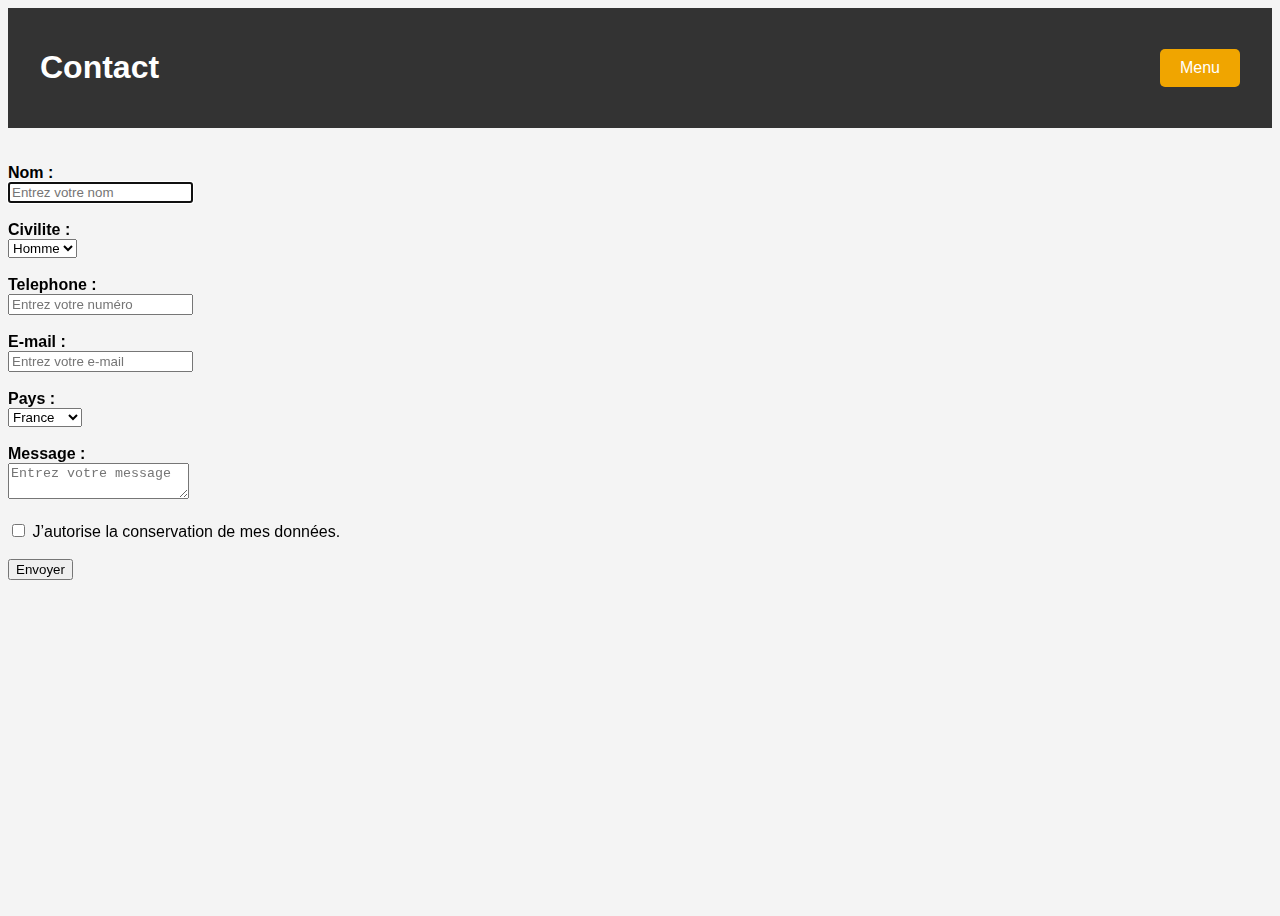
==== contact.html @ 9fd5f7e8 "gras" ====
<!DOCTYPE html>

<html>
    <head>
        <title>site test</title>
        <meta charset="UTF-8">
        <link rel="stylesheet" href="format.css">
    </head>
    <body onload="document.getElementById('nom').focus()">
        <header>
            <div class="container">
                <h1>Contact</h1>
                <a href="https://evandeveer.github.io/" class="btn">Menu</a>
            </div>
        </header>
        

        <form action="https://www.je-code.com/" method="post"><br><br>

            <strong><label for="nom">Nom :</label><br></strong>
            <input type="text" id="nom" name="nom" placeholder="Entrez votre nom" required>
            <br><br>

            <strong><label for="civilite">Civilite :</label></strong><br>
            <select id="civilite" name="civilite">
                <option value="homme">Homme</option>
                <option value="femme">Femme</option>
            </select>
            <br></br>
            

            <strong><label for="telephone">Telephone :</label></strong><br>
            <input type="text" id="telephone" name="telephone" placeholder="Entrez votre numéro" required>
            <br><br>

            <strong><label for="mail">E-mail :</label></strong><br>
            <input type="text" id="mail" name="mail" placeholder="Entrez votre e-mail" required>
            <br><br>

            <strong><label for="pays">Pays :</label></strong><br>
            <select id="pays" name="pays">
                <option value="france">France</option>
                <option value="canada">Canada</option>
                <option value="belgique">Belgique</option>
            </select><br><br>  

            <strong><label for="message">Message :</label></strong><br>
            <textarea id="message" name="message" placeholder="Entrez votre message" required></textarea><br><br>

            <input type="checkbox" id="conservation" name="conservation" required>
            <label for="conservation">J’autorise la conservation de mes données.</label><br><br>

            <input type="submit" value="Envoyer">
        </form>
    </body>
</html>
---- format.css ----
body {
    font-family: Arial, sans-serif;
    background-color: #f4f4f4;
    margin: 30;
    padding: 50;
    height: 100vh;

}

#code_img {
    float: right; 
    margin: 5px; 
    width: 200px; 
    height: auto; 
}



header {
    background-color: #333; 
    color: #fff; 
    padding: 20px 0;

}

.container {
    display: flex; 
    justify-content: space-between; 
    align-items: center; 
    max-width: 1200px; 
    margin: 0 auto; 
    padding: 0 20px; 
}

.btn {
    background-color: #f0a500; 
    color: #fff; 
    padding: 10px 20px; 
    border-radius: 5px; 
    text-decoration: none;
    font-size: 16px;
   
}

.btn:hover {
    background-color: #e08e00; 
}
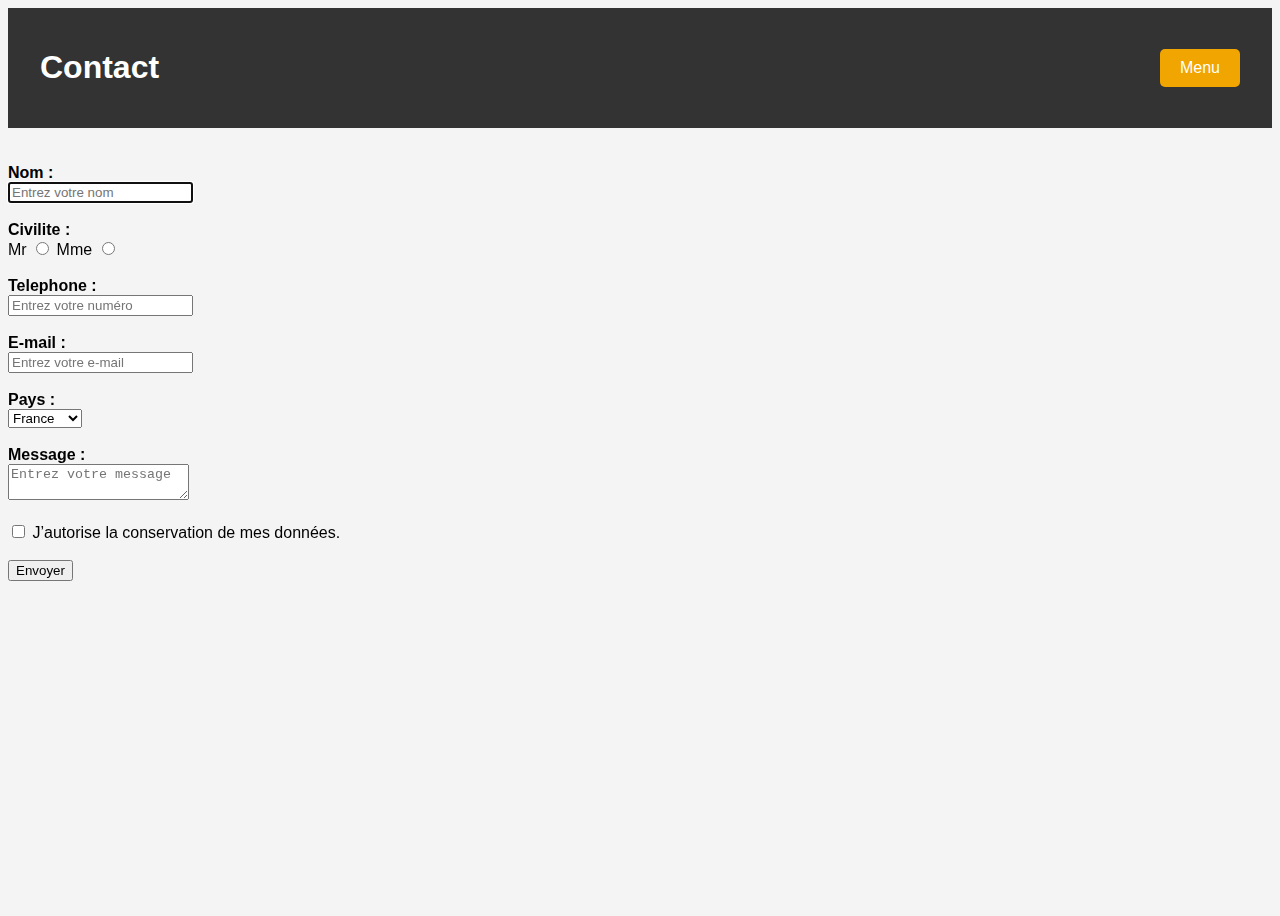
==== commit 5ac5ab33: "..." ====
--- a/contact.html
+++ b/contact.html
@@ -6,7 +6,7 @@
         <meta charset="UTF-8">
         <link rel="stylesheet" href="format.css">
     </head>
-    <body onload="document.getElementById('nom').focus()">
+    <body>
         <header>
             <div class="container">
                 <h1>Contact</h1>
@@ -18,14 +18,11 @@
         <form action="https://www.je-code.com/" method="post"><br><br>
 
             <strong><label for="nom">Nom :</label><br></strong>
-            <input type="text" id="nom" name="nom" placeholder="Entrez votre nom" required>
+            <input type="text" id="nom" name="nom" placeholder="Entrez votre nom" autofocus required>
             <br><br>
 
             <strong><label for="civilite">Civilite :</label></strong><br>
-            <select id="civilite" name="civilite">
-                <option value="homme">Homme</option>
-                <option value="femme">Femme</option>
-            </select>
+            Mr <input type="radio" name="civilite" required> Mme <input type="radio" name="civilite">
             <br></br>
             
 
@@ -45,9 +42,11 @@
             </select><br><br>  
 
             <strong><label for="message">Message :</label></strong><br>
-            <textarea id="message" name="message" placeholder="Entrez votre message" required></textarea><br><br>
+            <textarea id="message" name="message" maxlength="200" placeholder="Entrez votre message" required></textarea><br><br>
 
-            <input type="checkbox" id="conservation" name="conservation" required>
+            <input type="checkbox" id="conservation" name="conservation" required 
+            oninvalid="this.setCustomValidity('Veuillez accepter la conservation des données.')"
+            oninput="this.setCustomValidity('')">
             <label for="conservation">J’autorise la conservation de mes données.</label><br><br>
 
             <input type="submit" value="Envoyer">
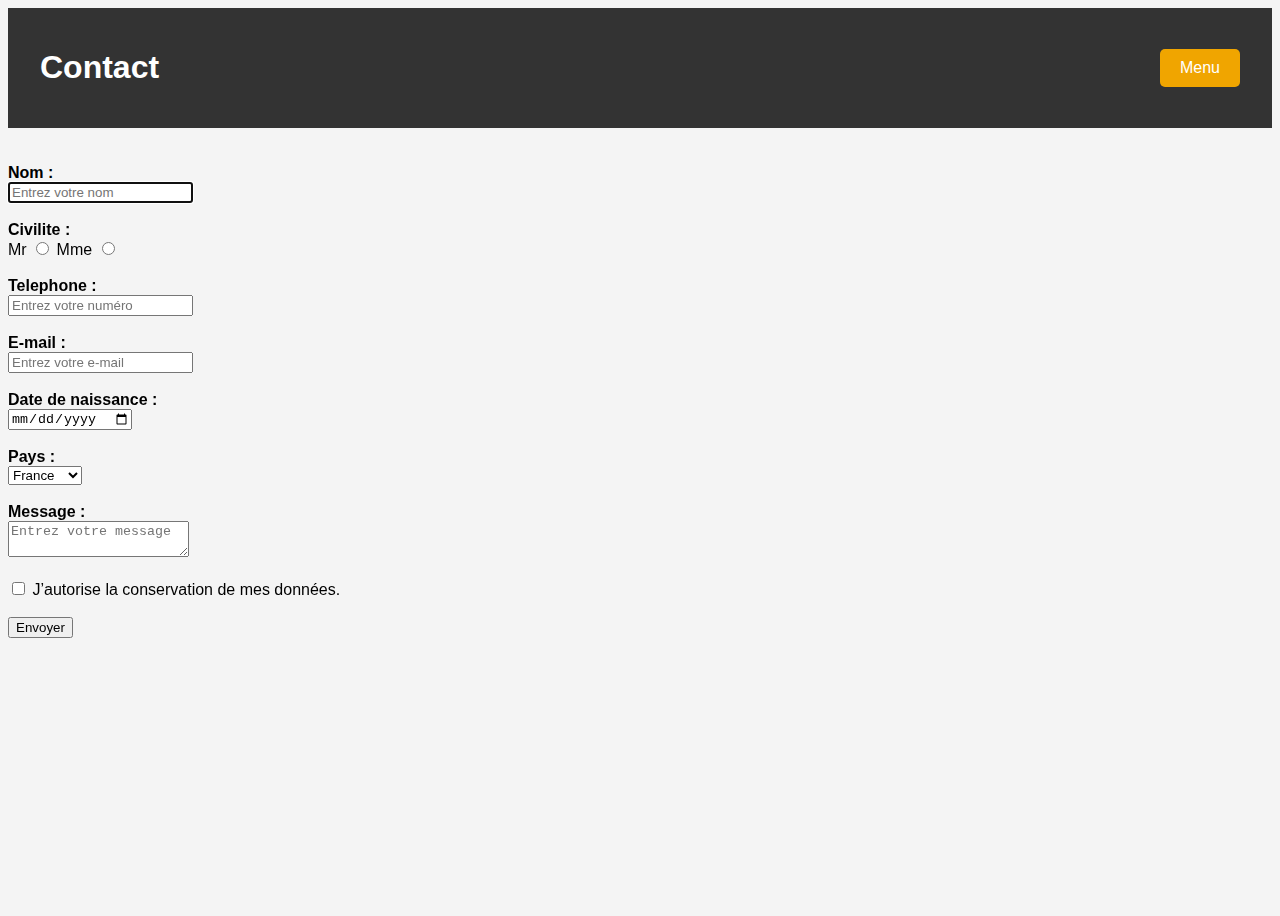
==== commit 27cfb9c5: ".." ====
--- a/contact.html
+++ b/contact.html
@@ -27,12 +27,16 @@
             
 
             <strong><label for="telephone">Telephone :</label></strong><br>
-            <input type="text" id="telephone" name="telephone" placeholder="Entrez votre numéro" required>
+            <input type="text" id="telephone" name="telephone" placeholder="Entrez votre numéro" required pattern="^0[1-9][0-9]{8}$">
             <br><br>
 
             <strong><label for="mail">E-mail :</label></strong><br>
-            <input type="text" id="mail" name="mail" placeholder="Entrez votre e-mail" required>
+            <input type="text" id="mail" name="mail" placeholder="Entrez votre e-mail" required 
+            pattern="[a-z0-9._%+\-]+@[a-z0-9.\-]+\.[a-z]{2,}$">
             <br><br>
+
+            <strong><label for="mail">Date de naissance :</label></strong><br>
+            <input type="date" id="date_naissance" name="date_naissance"><br><br>
 
             <strong><label for="pays">Pays :</label></strong><br>
             <select id="pays" name="pays">
--- a/format.css
+++ b/format.css
@@ -44,4 +44,14 @@
 
 .btn:hover {
     background-color: #e08e00; 
+}
+
+
+
+#formation {
+    color: orange;
+}
+
+.violet {
+    color: violet;
 }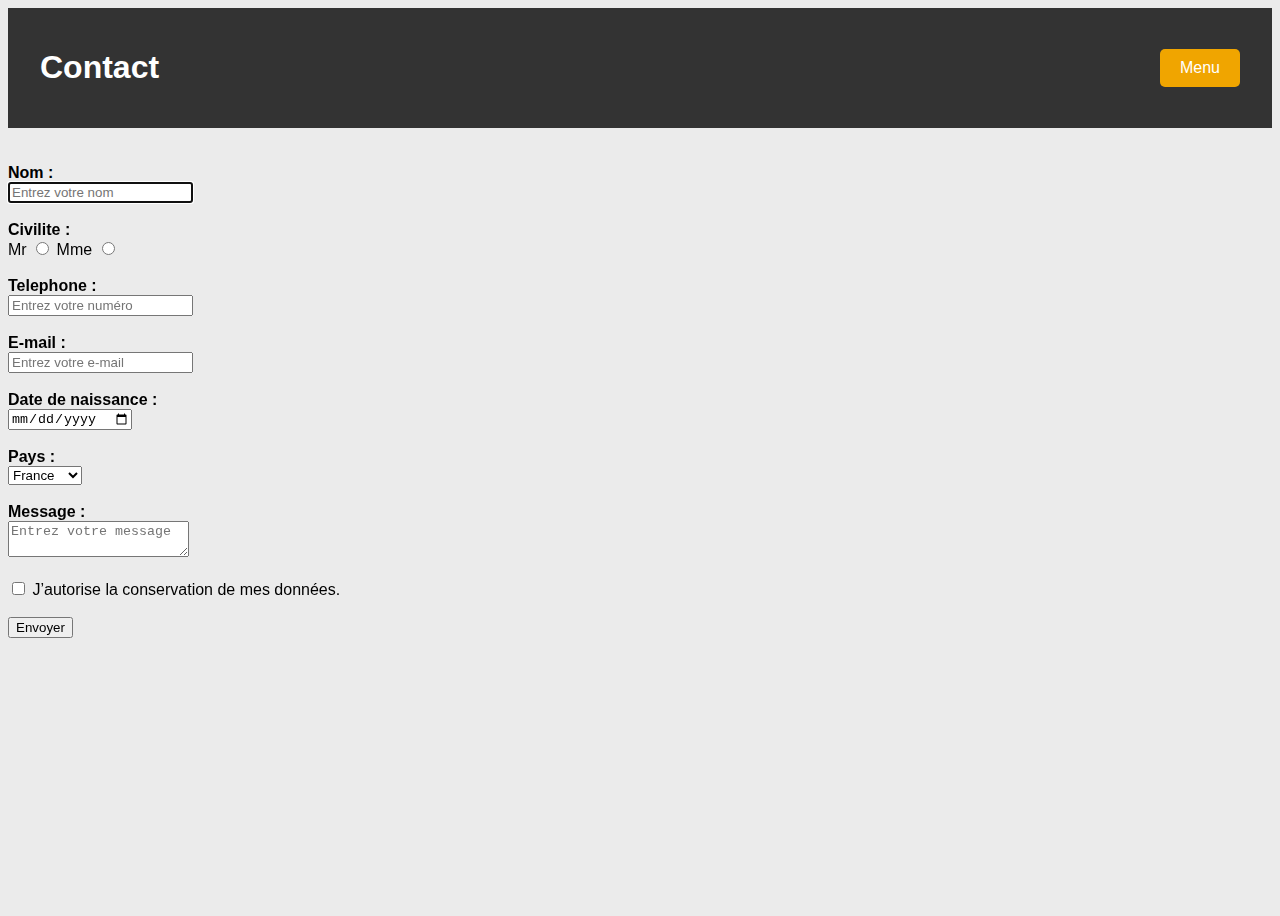
==== commit dda25eef: "01/10" ====
--- a/contact.html
+++ b/contact.html
@@ -4,7 +4,7 @@
     <head>
         <title>site test</title>
         <meta charset="UTF-8">
-        <link rel="stylesheet" href="format.css">
+        <link rel="stylesheet" href="contact.css">
     </head>
     <body>
         <header>
--- a/contact.css
+++ b/contact.css
@@ -0,0 +1,50 @@
+body {
+    font-family: Arial, Helvetica, sans-serif;
+    background-image: "https://ibb.co/HCjWnSw";
+    background-color: #ebebeb;
+    margin: 30;
+    padding: 50;
+    height: 100vh;
+}
+
+#code_img {
+    float: right; 
+    margin: 5px; 
+    width: 200px; 
+    height: auto; 
+}
+
+
+
+header {
+    background-color: #333; 
+    color: #fff; 
+    padding: 20px 0;
+
+}
+
+.container {
+    display: flex; 
+    justify-content: space-between; 
+    align-items: center; 
+    max-width: 1200px; 
+    margin: 0 auto; 
+    padding: 0 20px; 
+}
+
+.btn {
+    background-color: #f0a500; 
+    color: #ffffff; 
+    padding: 10px 20px; 
+    border-radius: 5px; 
+    text-decoration: none;
+    font-size: 16px;
+   
+}
+
+.btn:hover {
+    background-color: #e08e00; 
+}
+
+
+
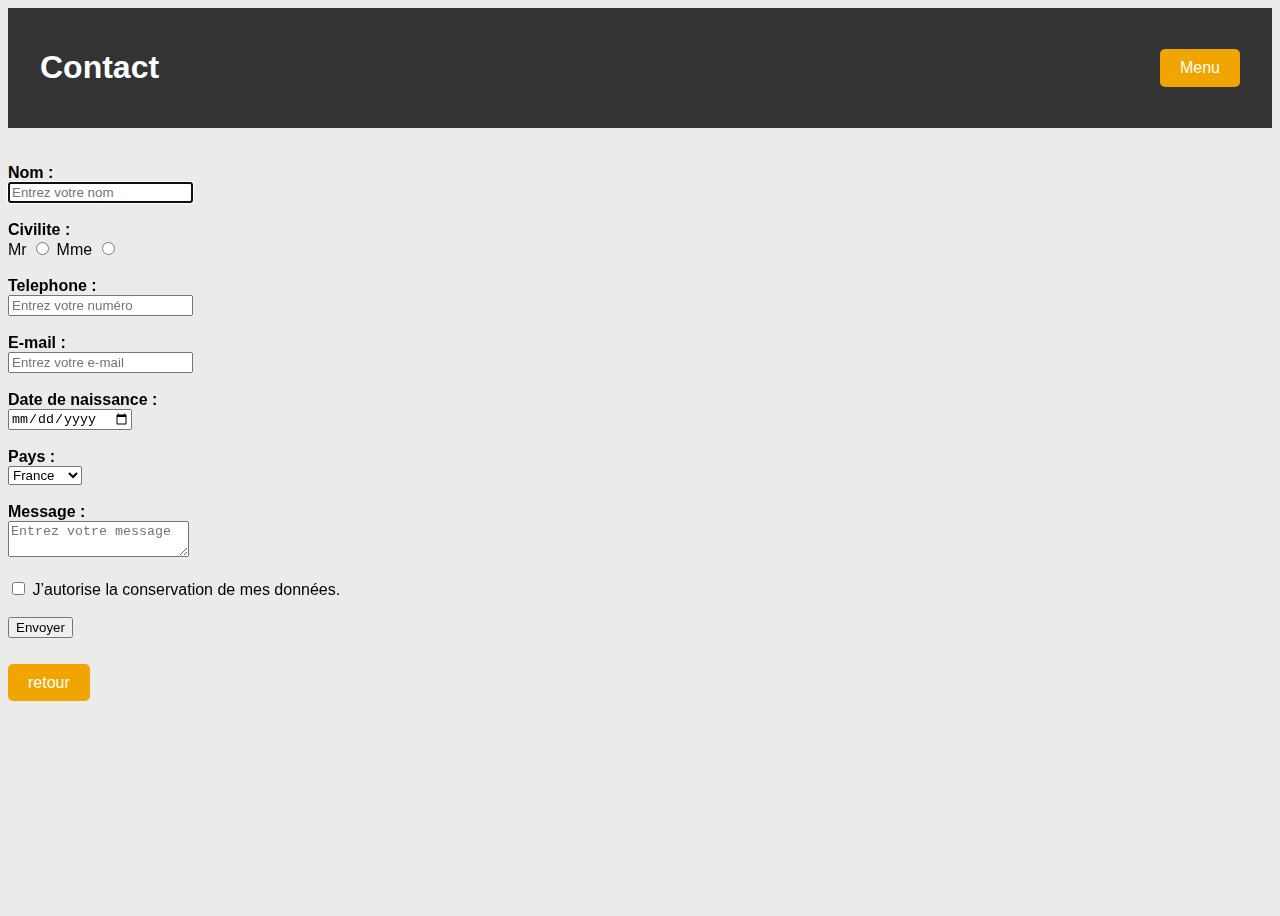
==== commit 3969b05e: "03/10" ====
--- a/contact.html
+++ b/contact.html
@@ -55,5 +55,9 @@
 
             <input type="submit" value="Envoyer">
         </form>
+
+        <br>
+        <br>
+        <a href="https://evandeveer.github.io/" class="btn">retour</a>
     </body>
 </html>